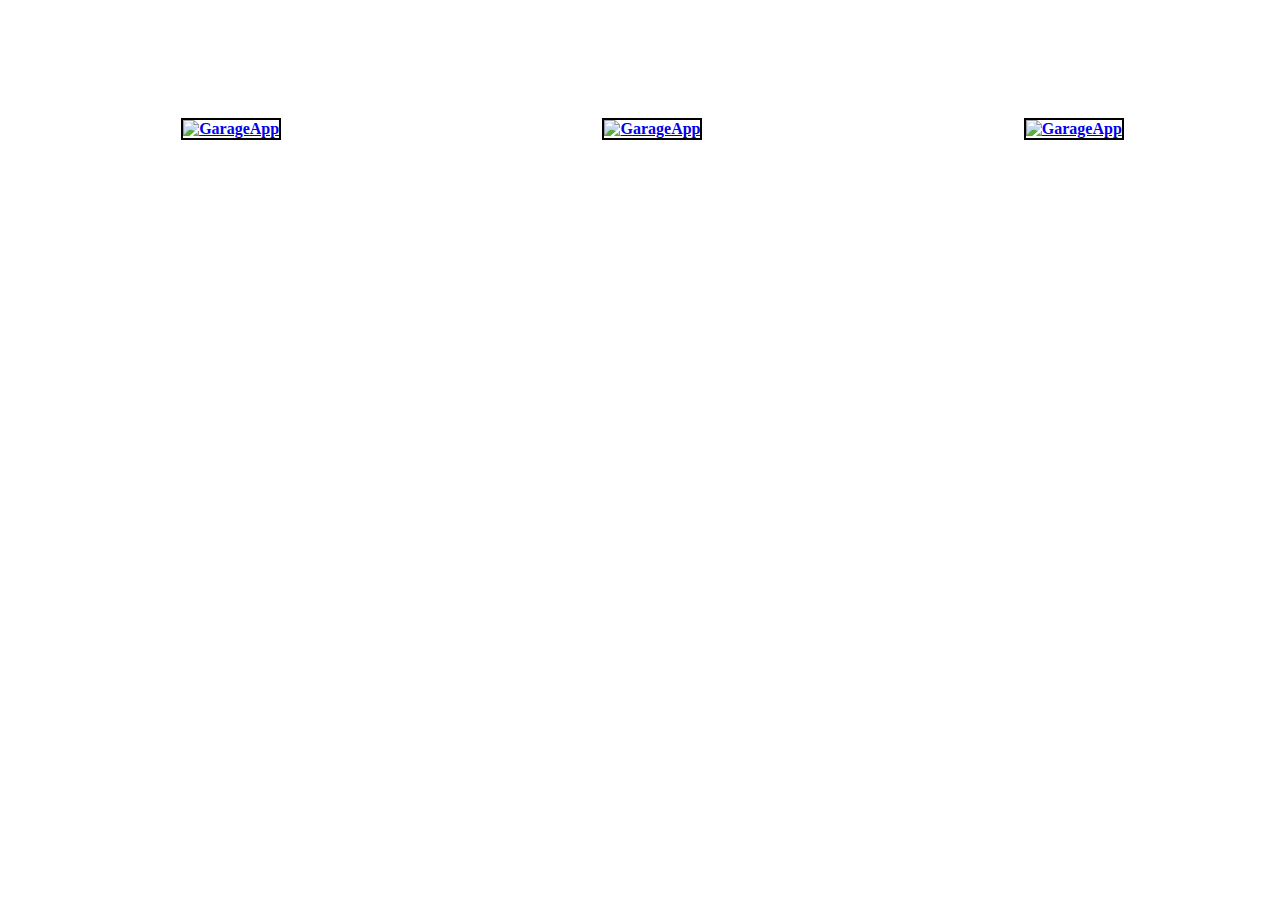
==== projects.html @ b185b7bd "initial commit" ====
<!DOCTYPE html>
<html>
<head>
  <link rel="stylesheet" type="text/css" href="style.css">
  <meta charset="utf-8">
  <title>Billy Keating Portfolio Page</title>
</head>
<body background="/Users/BillyKeating/Desktop/wdi/New-Portfolio/images/brick.jpg">
  <nav>
    <ul>
      <li><a href="index.html">Home</a></li>
      <li><a href="projects.html">Projects</a></li>
      <li><a href="resume.html">Resume</a></li>
      <li><a href="https://github.com/bkeating55">Github</a></li>
      <li><a href="https://profiles.generalassemb.ly/billy-keating">GA Profile</a></li>

        <li class="dropdown">
          <a href="javascript:void(0)" class="dropbtn">Contact</a>
          <div class="dropdown-content">
            <a href="mailto:keating49@gmail.com">Email</a>
            <a href="https://www.linkedin.com/in/billykeating">LinkedIn</a>
          </div>
        </li>
      </ul>
    </nav>
    <div class="container">
      <div class="Grid-cell2">
        <a href="https://mygarageapp.herokuapp.com/"><img src="/Users/BillyKeating/Desktop/wdi/New-Portfolio/images/GarageApp.png"
          alt="GarageApp"/></a>
          <p>'GarageApp' using Ruby on Rails</p>

      </div>
      <div class="Grid-cell3">
        <a href="https://bkeating55.github.io/Project-1/"><img src="/Users/BillyKeating/Desktop/wdi/New-Portfolio/images/Music.png"
          alt="GarageApp"/></a>
          <p>'Music Trivia' using Html/Css/JavaScript (first project ever)</p>

      </div>
      <div class="Grid-cell4">
        <a href="https://bkeating55.github.io/phaserkhoi/"><img src="/Users/BillyKeating/Desktop/wdi/New-Portfolio/images/KhoiPhaser.png"
          alt="GarageApp"/></a>
          <p>'KhoiPhaser' using Phaser.JS <br> (inside joke from our WDI Cohort)</p>
    </div>
---- style.css ----
body{
  height:auto;
}
h1 {
  color: white;
  margin-top: 140px;
  font-family: fantasy;
  margin-left: 440px;
}

h2 {
  color: white;
  margin-top: 80px;
  font-family: fantasy;
  margin-left: 400px;
}
p {
  color: white;
  margin-left: 50px;
  margin-top: 50px;
  font-family: fantasy;
}

nav {
   position: fixed;
   top: 0;
   width: 100%;
}
ul {
    list-style-type: none;
    margin: 0;
    padding: 0;
    overflow: hidden;
    background-color: transparent;
    width: auto;
    opacity: inherit;


}

li {
  float: left;
  /*margin-left: 170px;*/
}

li a, .dropbtn {
    display: inline-block;
    color: white;
    text-align: center;
    padding: 14px 16px;
    text-decoration: none;
}

li a:hover, .dropdown:hover .dropbtn {
    background-color: red;
}

li.dropdown {
    display: inline-block;

}

.dropdown-content {
    display: none;
    position: absolute;
    background-color: #f9f9f9;
    min-width: 160px;
    box-shadow: 0px 8px 16px 0px rgba(0,0,0,0.2);
}

.dropdown-content a {
    color: black;
    padding: 12px 16px;
    text-decoration: none;
    display: block;
    text-align: left;
}

.dropdown-content a:hover {background-color: #f1f1f1}

.dropdown:hover .dropdown-content {
    display: block;
}
img {
  margin-top: 50px;
  height: 300px;
  width: 200px;
  border: 2px solid black;
  margin-left: 25px;
}

.Grid {
  display: flex;
  justify-content: center;
  flex-flow: row;
  background-color: white;
}

.Grid-cell2 {
  flex: 1;
  margin-top: 60px;
  text-align: center;
  font-weight: bolder;
}
.Grid-cell2 img{
  height: 225px;
  width: auto;
}
.Grid-cell3 {
  flex: 1;
  margin-top: 60px;
  text-align: center;
  font-weight: bolder;
}
.Grid-cell3 img{
  height: 225px;
  width: auto;
}

.Grid-cell4 {
  flex: 1;
  margin-top: 60px;
  text-align: center;
  font-weight: bolder;

}
.Grid-cell4 img{
  height: 225px;
  width: auto;
}

.container {
  display: flex;
  flex-flow: row;
}

.photos {
  display: flex;
  flex-flow: row;
  margin-left: 150px;
}

.resume img {
  height: 550px;
  width: auto;
}
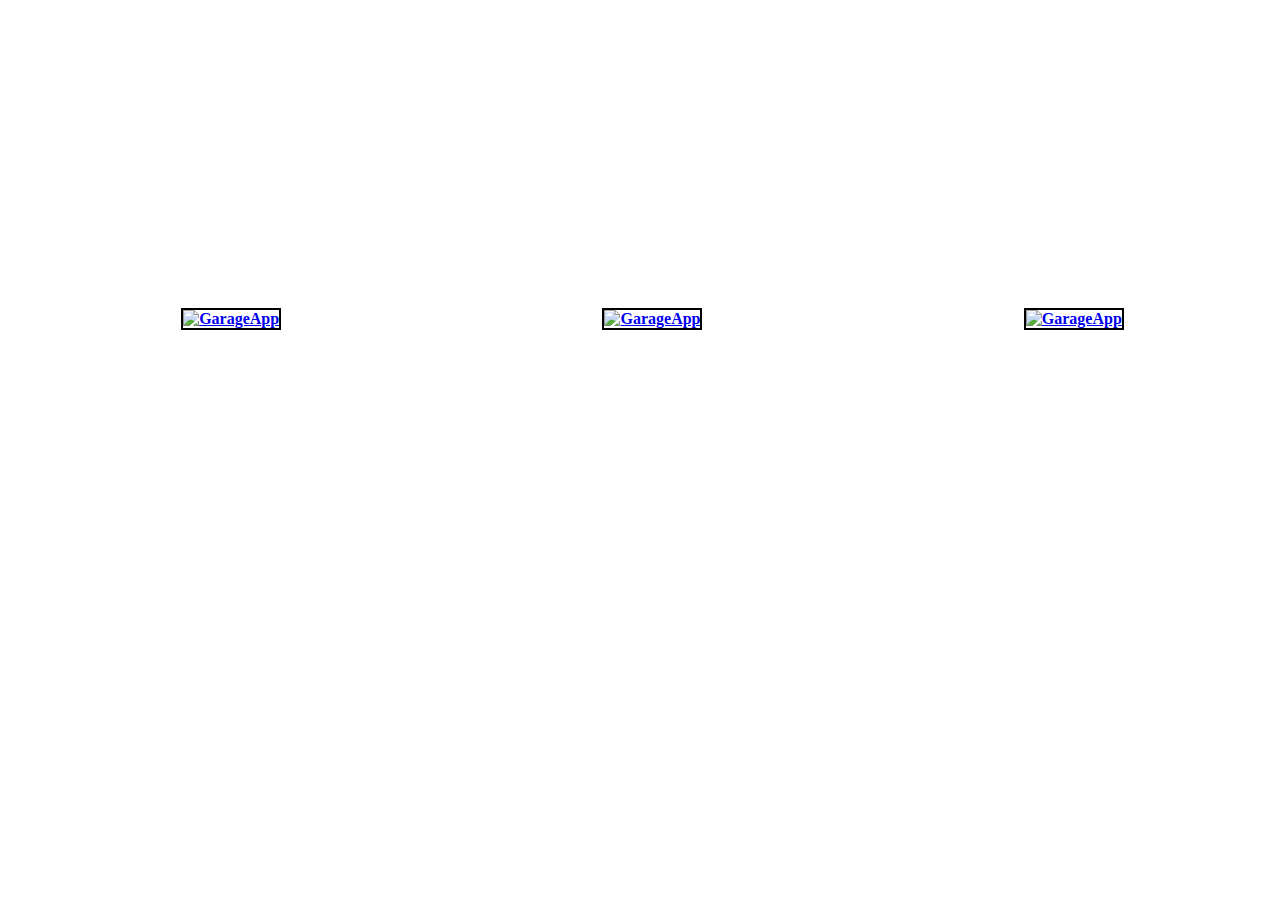
==== commit 6e7c0e35: "little tweaks" ====
--- a/projects.html
+++ b/projects.html
@@ -5,7 +5,7 @@
   <meta charset="utf-8">
   <title>Billy Keating Portfolio Page</title>
 </head>
-<body background="/Users/BillyKeating/Desktop/wdi/New-Portfolio/images/brick.jpg">
+<body background="https://github.com/bkeating55/bkeating55.github.io/blob/master/images/brick.jpg?raw=true">
   <nav>
     <ul>
       <li><a href="index.html">Home</a></li>
@@ -23,21 +23,24 @@
         </li>
       </ul>
     </nav>
+    <div class="resume-header">
+    <h1> Click on a project to view deployed version</h1>
+  </div>
     <div class="container">
       <div class="Grid-cell2">
-        <a href="https://mygarageapp.herokuapp.com/"><img src="/Users/BillyKeating/Desktop/wdi/New-Portfolio/images/GarageApp.png"
+        <a href="https://mygarageapp.herokuapp.com/"><img src="https://github.com/bkeating55/bkeating55.github.io/blob/master/images/GarageApp.png?raw=true"
           alt="GarageApp"/></a>
           <p>'GarageApp' using Ruby on Rails</p>
 
       </div>
       <div class="Grid-cell3">
-        <a href="https://bkeating55.github.io/Project-1/"><img src="/Users/BillyKeating/Desktop/wdi/New-Portfolio/images/Music.png"
+        <a href="https://bkeating55.github.io/Project-1/"><img src="https://github.com/bkeating55/bkeating55.github.io/blob/master/images/Music.png?raw=true"
           alt="GarageApp"/></a>
           <p>'Music Trivia' using Html/Css/JavaScript (first project ever)</p>
 
       </div>
       <div class="Grid-cell4">
-        <a href="https://bkeating55.github.io/phaserkhoi/"><img src="/Users/BillyKeating/Desktop/wdi/New-Portfolio/images/KhoiPhaser.png"
+        <a href="https://bkeating55.github.io/phaserkhoi/"><img src="https://github.com/bkeating55/bkeating55.github.io/blob/master/images/KhoiPhaser.png?raw=true"
           alt="GarageApp"/></a>
           <p>'KhoiPhaser' using Phaser.JS <br> (inside joke from our WDI Cohort)</p>
     </div>
--- a/style.css
+++ b/style.css
@@ -12,7 +12,7 @@
   color: white;
   margin-top: 80px;
   font-family: fantasy;
-  margin-left: 400px;
+  margin-left: 150px;
 }
 p {
   color: white;
@@ -144,3 +144,7 @@
   height: 550px;
   width: auto;
 }
+
+.resume-header h1{
+
+}
